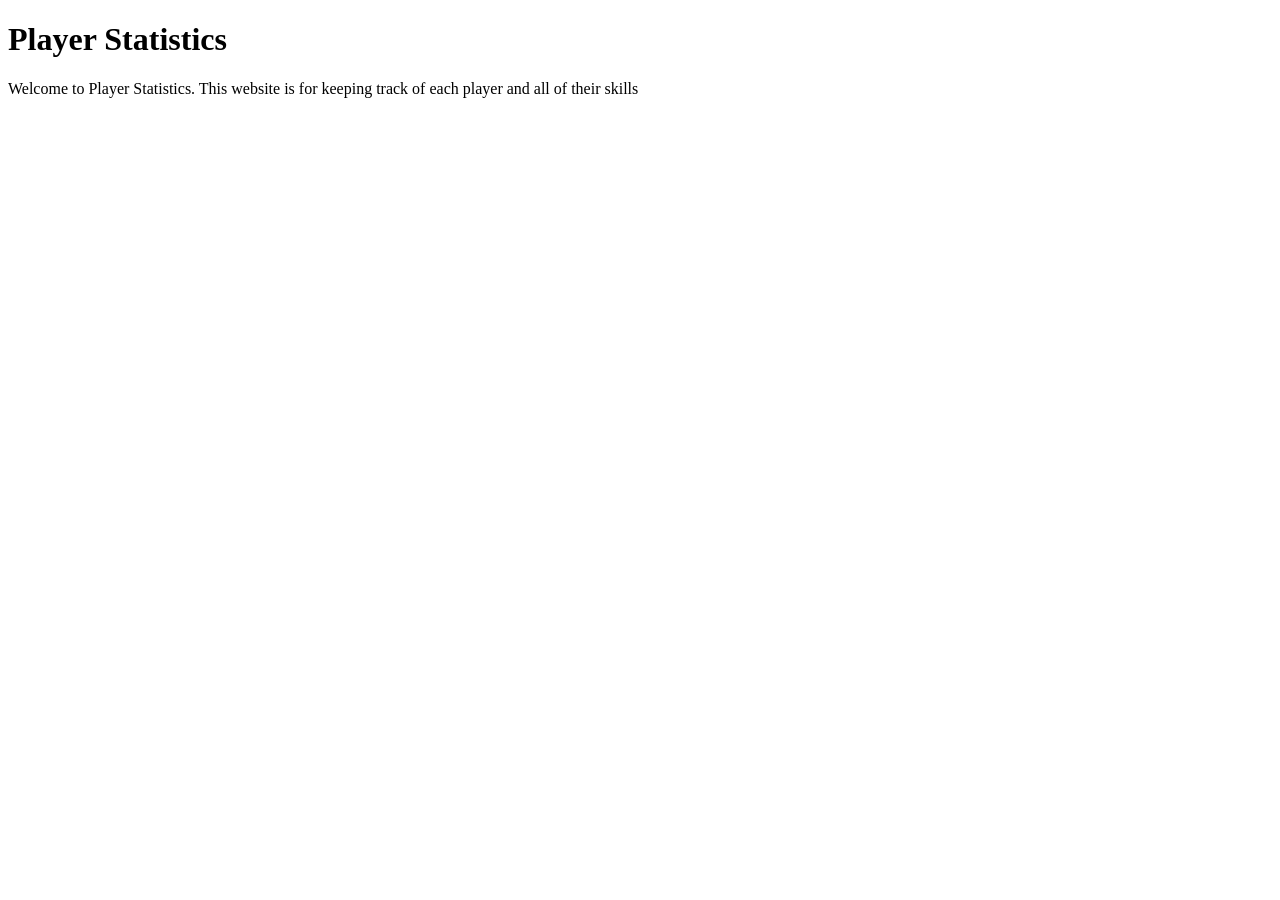
==== index.html @ 3c1e4893 "Creating Home page" ====
<!DOCTYPE html>
<html>
    <title>Player Statistics</title>

    <h1>Player Statistics</h1>

    <p>Welcome to Player Statistics. This website is for keeping track of each player and all of their skills</p>
</html>
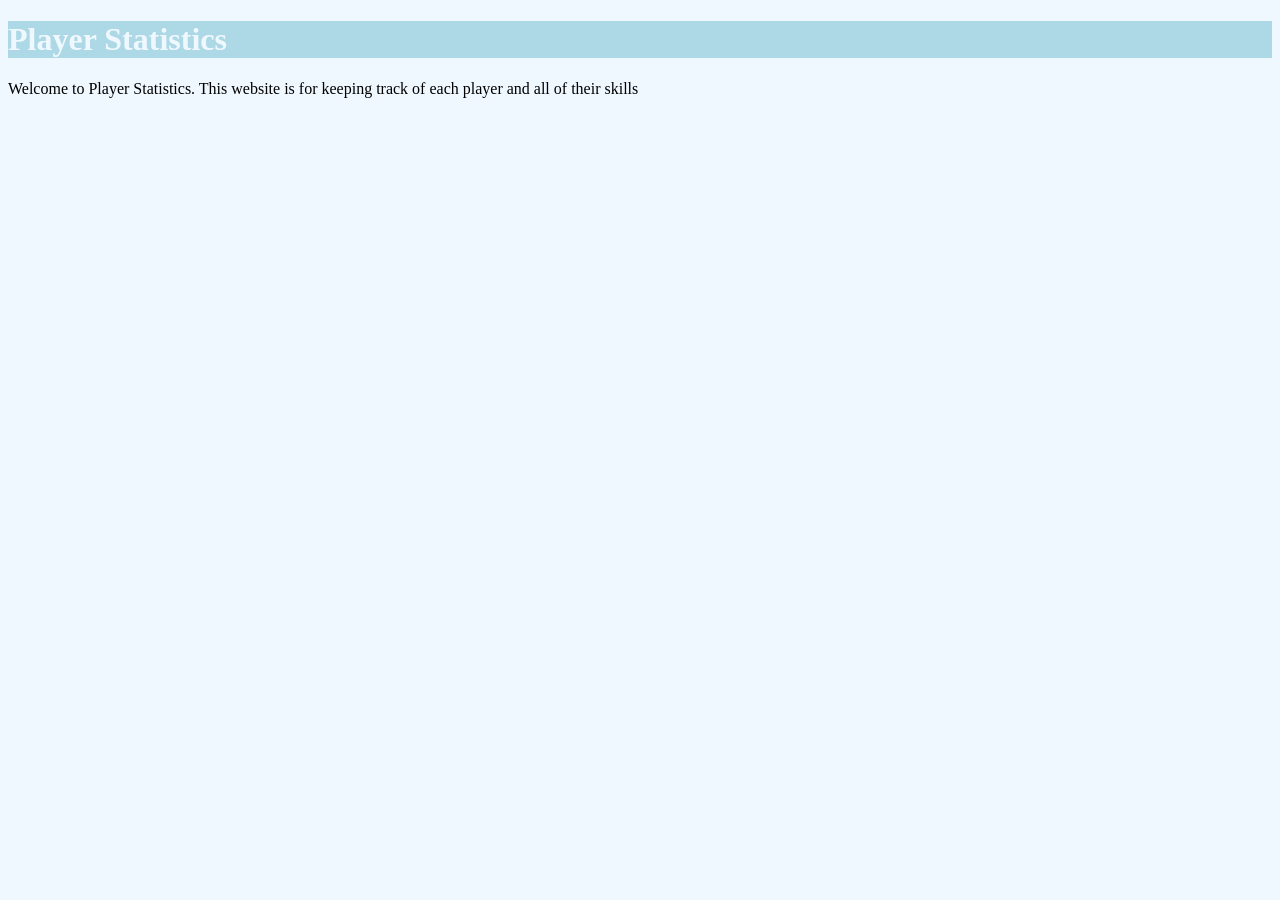
==== commit 86b164fc: "Adding colour" ====
--- a/index.html
+++ b/index.html
@@ -1,8 +1,15 @@
 <!DOCTYPE html>
 <html>
+    <head>
+        <link rel = "stylesheet" href = "style.css">
     <title>Player Statistics</title>
 
     <h1>Player Statistics</h1>
+    </head>
+    <body>
+        <p>Welcome to Player Statistics. This website is for keeping track of each player and all of their skills</p>
+    
+    </body>
 
-    <p>Welcome to Player Statistics. This website is for keeping track of each player and all of their skills</p>
+    
 </html>
--- a/style.css
+++ b/style.css
@@ -0,0 +1,9 @@
+h1{
+    color: aliceblue;
+    background-color: lightblue;
+}
+
+body {
+    
+    background-color: aliceblue;
+}
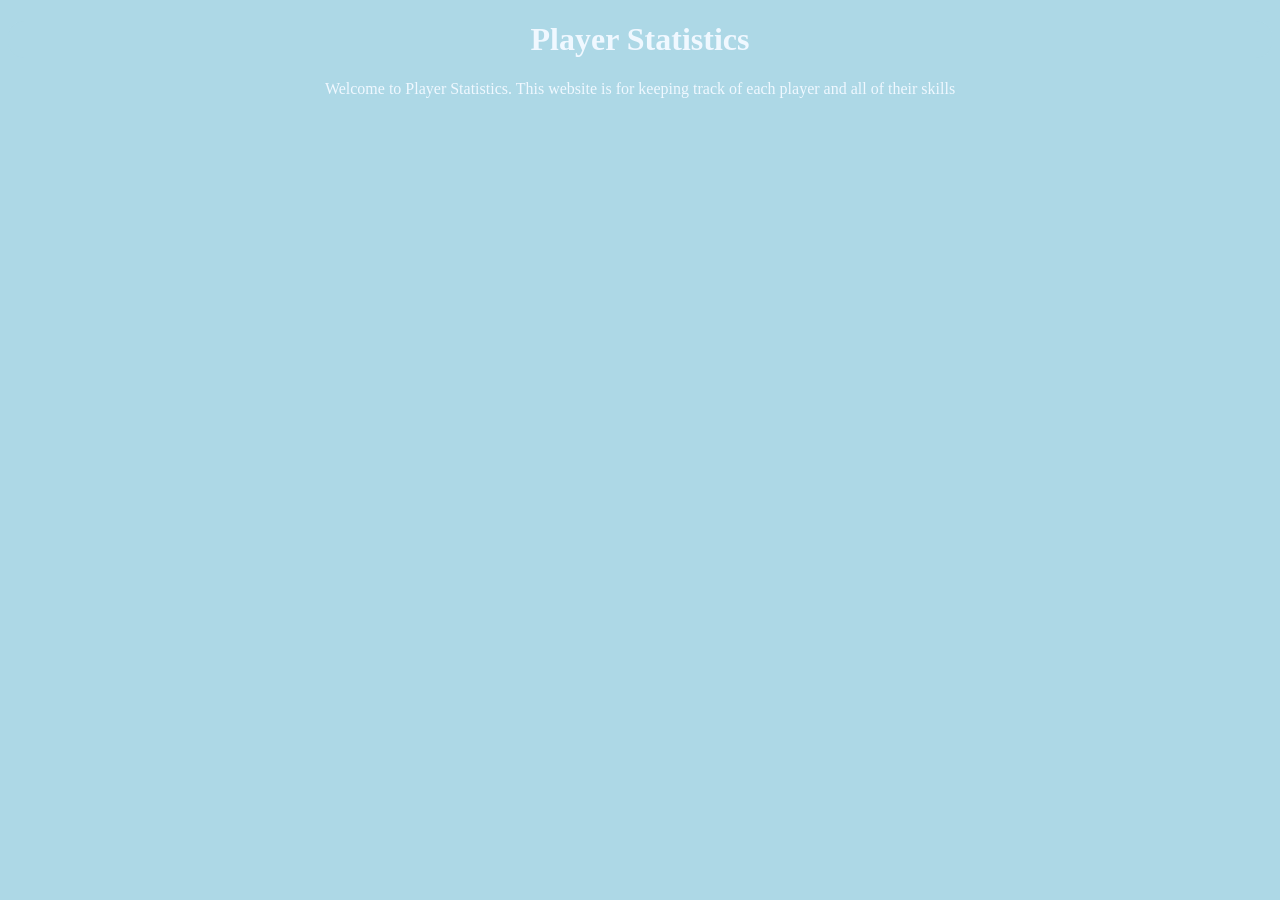
==== commit ac06b34e: "editing" ====
--- a/index.html
+++ b/index.html
@@ -2,6 +2,7 @@
 <html>
     <head>
         <link rel = "stylesheet" href = "style.css">
+        <link rel="icon" type="png" href = "logo.png">
     <title>Player Statistics</title>
 
     <h1>Player Statistics</h1>
--- a/style.css
+++ b/style.css
@@ -1,9 +1,13 @@
 h1{
     color: aliceblue;
     background-color: lightblue;
+    text-align: center;
+    border-radius: 16px;
+    border-color: aliceblue;
 }
 
 body {
-    
-    background-color: aliceblue;
+    color: aliceblue;
+    background-color: lightblue;
+    text-align: center;
 }
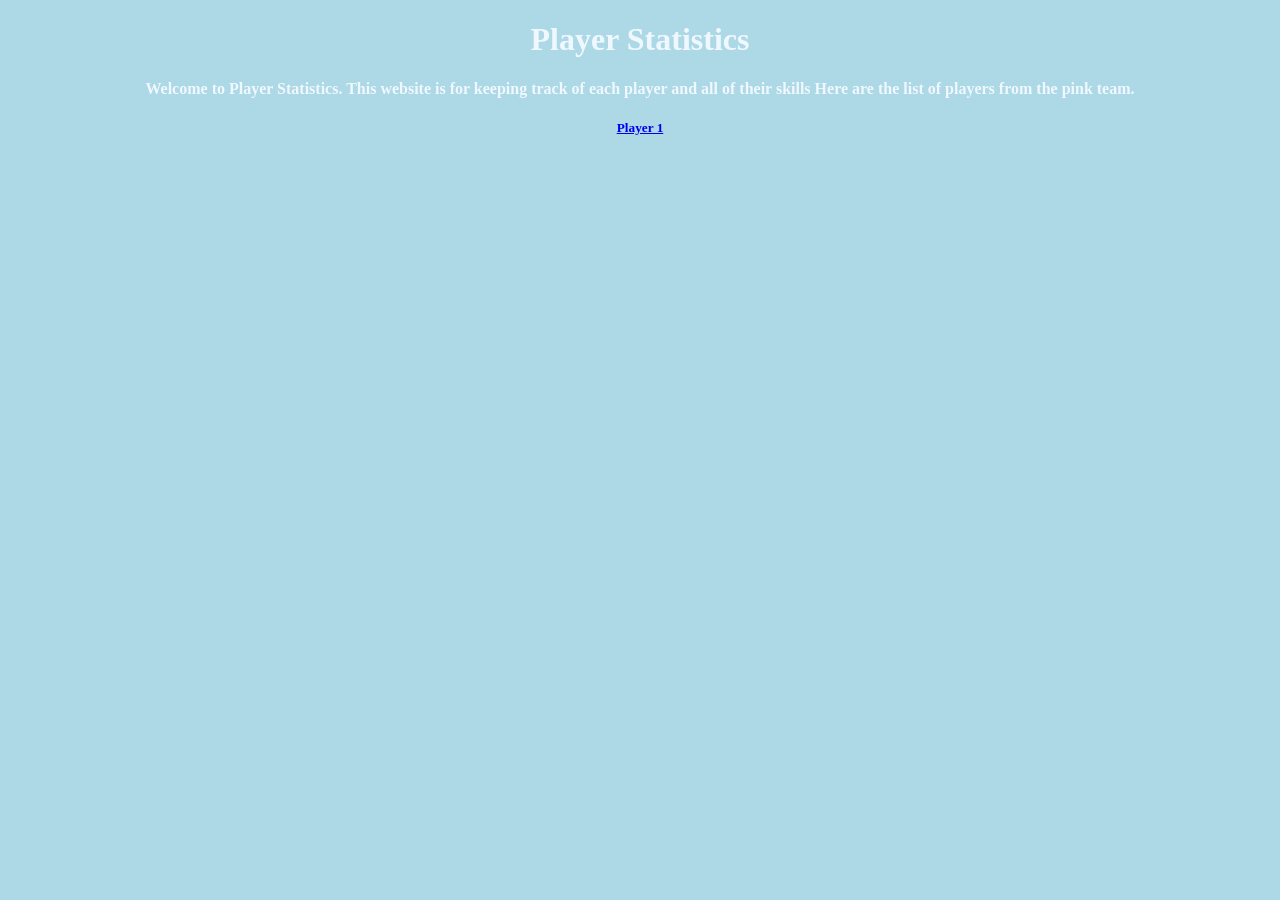
==== commit ed5fb7ea: "editing & adding first player page" ====
--- a/index.html
+++ b/index.html
@@ -8,8 +8,11 @@
     <h1>Player Statistics</h1>
     </head>
     <body>
-        <p>Welcome to Player Statistics. This website is for keeping track of each player and all of their skills</p>
-    
+        <h4>Welcome to Player Statistics. This website is for keeping track of each player and all of their skills
+
+            Here are the list of players from the pink team.
+        </h4>
+        <h5><a href="player1.html">Player 1</a></h5>
     </body>
 
     
--- a/style.css
+++ b/style.css
@@ -2,8 +2,6 @@
     color: aliceblue;
     background-color: lightblue;
     text-align: center;
-    border-radius: 16px;
-    border-color: aliceblue;
 }
 
 body {
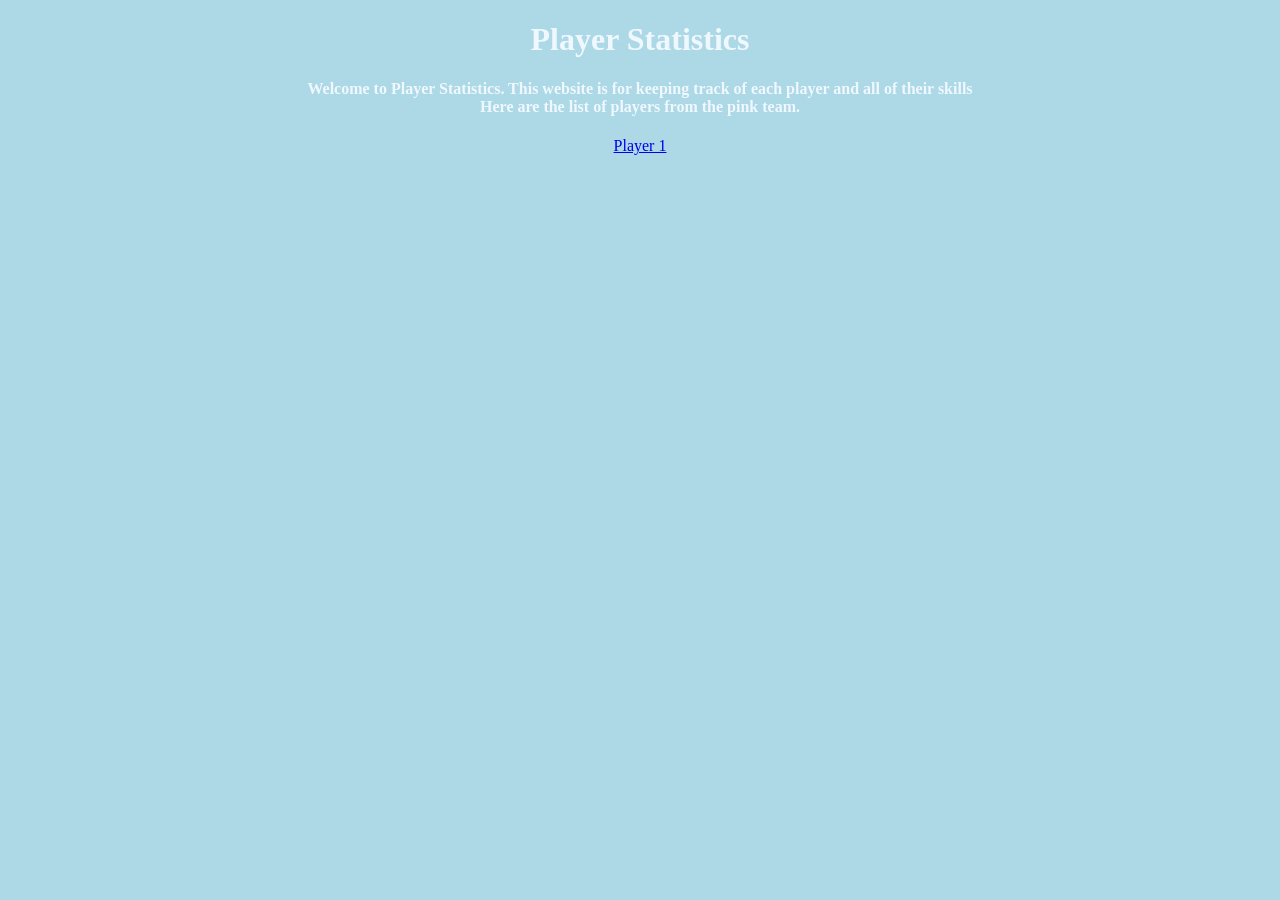
==== commit a55beb59: "editing" ====
--- a/index.html
+++ b/index.html
@@ -9,10 +9,10 @@
     </head>
     <body>
         <h4>Welcome to Player Statistics. This website is for keeping track of each player and all of their skills
-
+            <br>
             Here are the list of players from the pink team.
         </h4>
-        <h5><a href="player1.html">Player 1</a></h5>
+        <Div1><a href="player1.html">Player 1</a></Div1>
     </body>
 
     
--- a/style.css
+++ b/style.css
@@ -8,4 +8,10 @@
     color: aliceblue;
     background-color: lightblue;
     text-align: center;
+}
+
+.Div1{
+    border: 5px outset aliceblue;
+    background-color: lightblue;
+    align-items: left;
 }
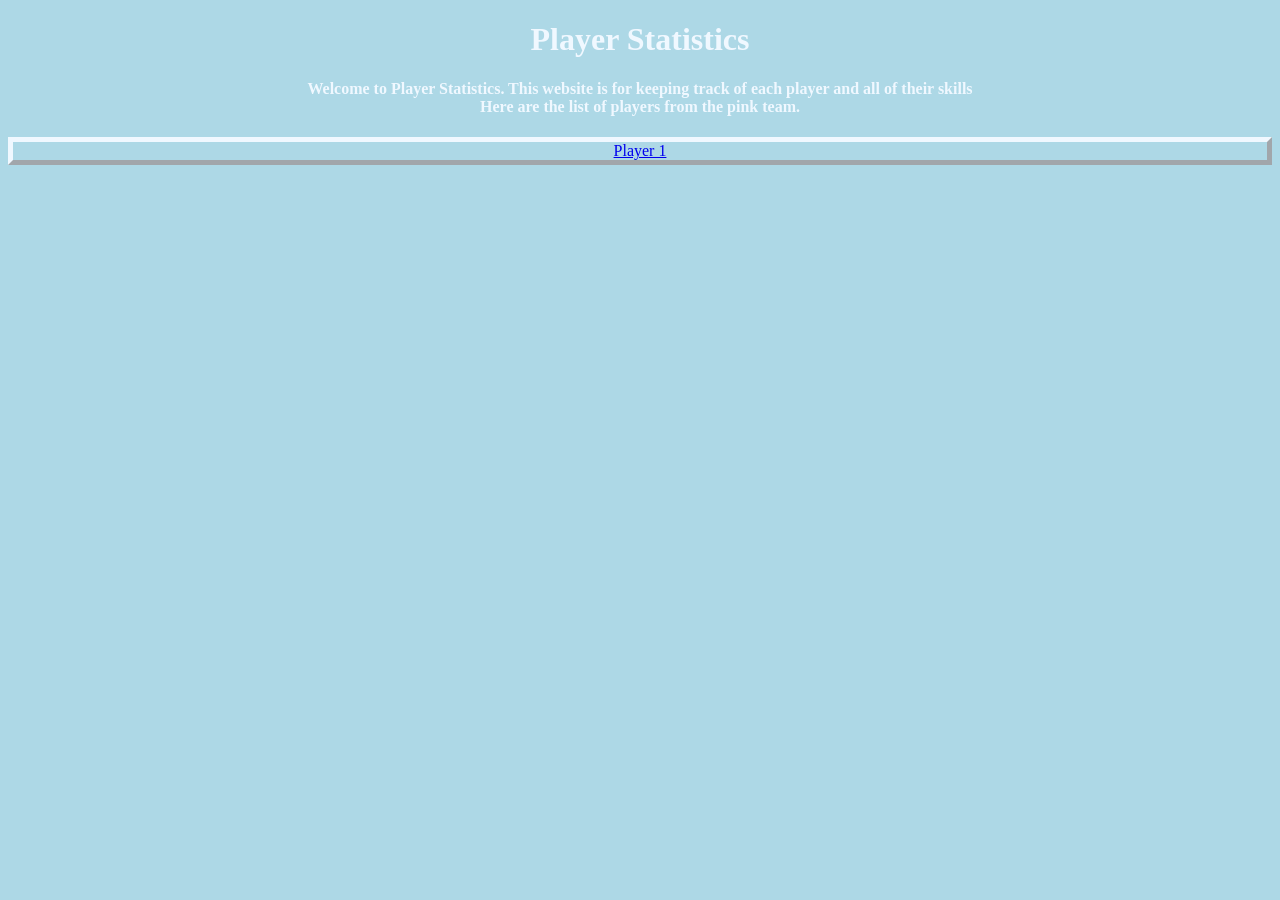
==== commit 91a780a1: "editing" ====
--- a/index.html
+++ b/index.html
@@ -12,7 +12,9 @@
             <br>
             Here are the list of players from the pink team.
         </h4>
-        <Div1><a href="player1.html">Player 1</a></Div1>
+        <div class = "Div1">
+        <a href="player1.html">Player 1</a>
+        </div>
     </body>
 
     
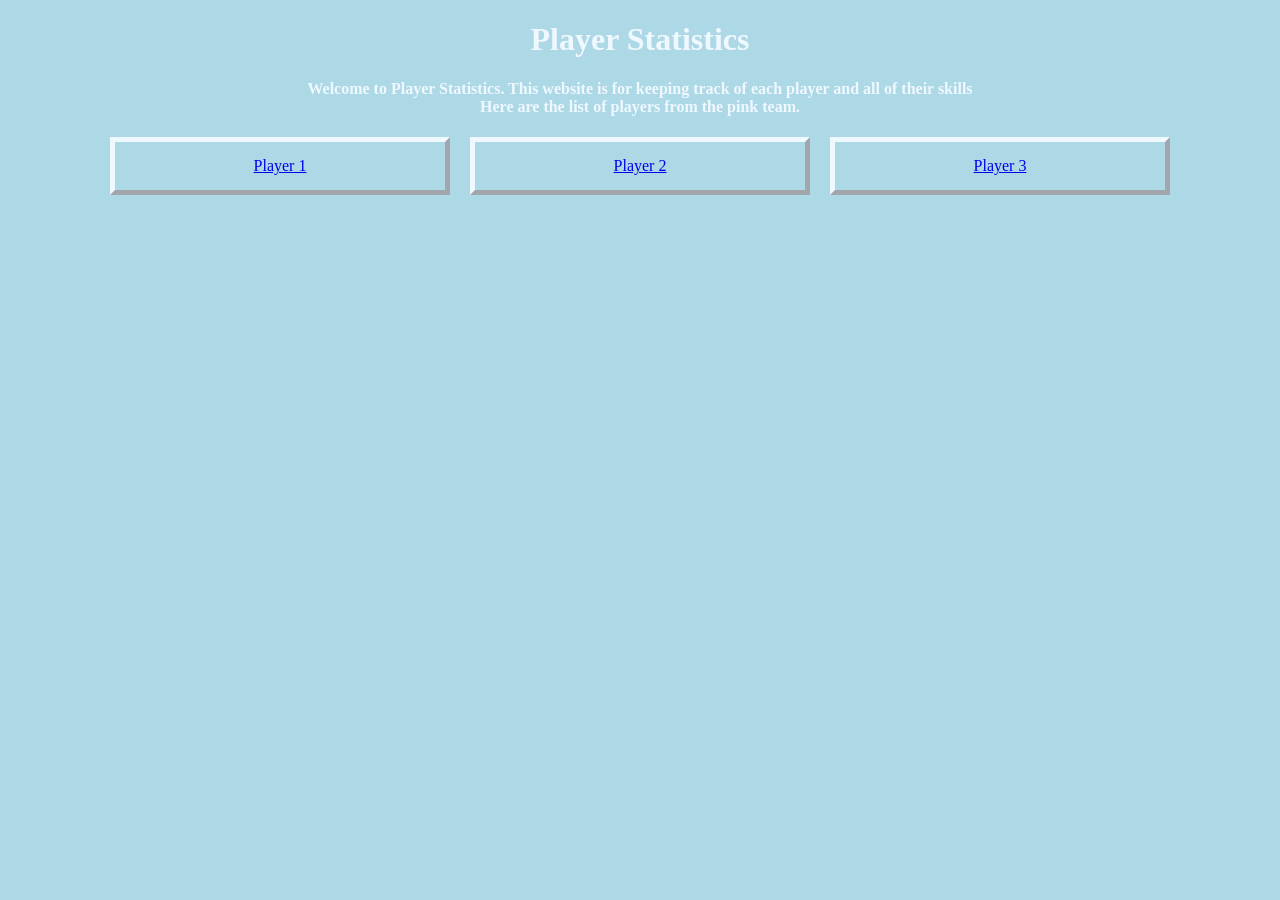
==== commit b1d02f7c: "editing" ====
--- a/index.html
+++ b/index.html
@@ -12,8 +12,10 @@
             <br>
             Here are the list of players from the pink team.
         </h4>
-        <div class = "Div1">
-        <a href="player1.html">Player 1</a>
+        <div class = "row">
+        <div class ="block"><a href="player1.html">Player 1</a></div>
+        <div class ="block"><a href="player2.html">Player 2</a></div>
+        <div class ="block"><a href="player3.html">Player 3</a></div>
         </div>
     </body>
 
--- a/style.css
+++ b/style.css
@@ -10,8 +10,15 @@
     text-align: center;
 }
 
-.Div1{
+.row {
+    display:flex;
+    gap: 20px;
+    justify-content: center;
+}
+
+.block {
     border: 5px outset aliceblue;
     background-color: lightblue;
-    align-items: left;
+    width: 300px;
+    padding: 15px;
 }
